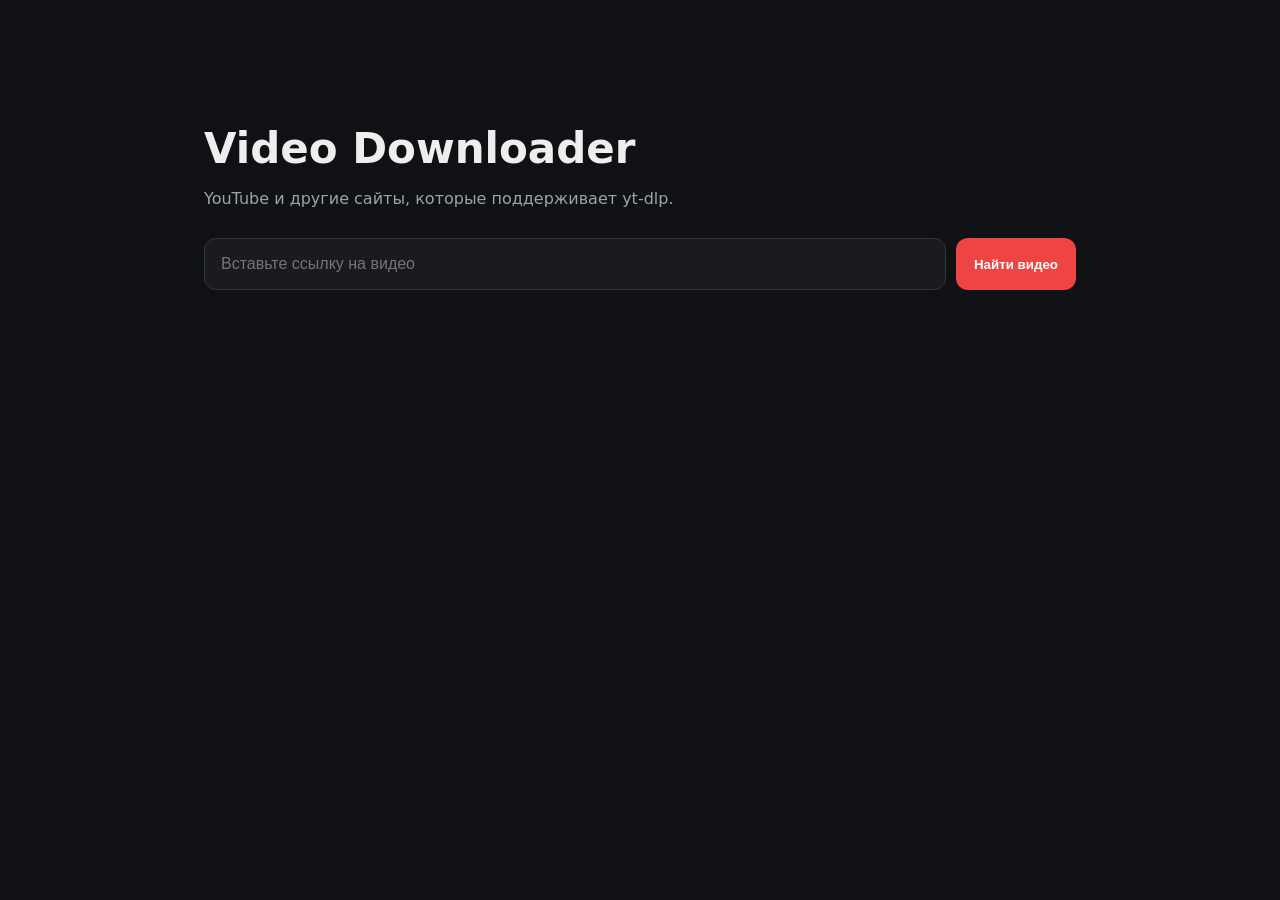
==== static/index.html @ 12776b77 "change model" ====
<!doctype html>
<html lang="ru">
<head>
<meta charset="utf-8"><meta name="viewport" content="width=device-width,initial-scale=1">
<title>Video Downloader</title><link rel="stylesheet" href="/static/style.css">
</head>
<body>
<main>
  <h1>Video Downloader</h1>
  <p class="muted">YouTube и другие сайты, которые поддерживает yt-dlp.</p>
  <div class="row"><input id="url" placeholder="Вставьте ссылку на видео"><button id="go">Найти видео</button></div>
  <section id="card" class="hidden">
    <img id="thumb"><div class="info"><h2 id="title"></h2><p id="stage"></p>
    <div class="bar"><i id="bar"></i></div><div id="formats"></div><a id="download" class="button hidden">Скачать готовый файл</a>
    <pre id="error"></pre></div>
  </section>
</main><script src="/static/app.js"></script>
</body></html>
---- static/style.css ----
*{box-sizing:border-box}body{margin:0;background:#101114;color:#eee;font-family:system-ui,Arial}
main{max-width:920px;margin:8vh auto;padding:24px}h1{font-size:42px;margin-bottom:5px}.muted{color:#9ca3af}
.row{display:flex;gap:10px;margin:30px 0}input{flex:1;padding:16px;border-radius:12px;border:1px solid #34363d;background:#191b20;color:#fff;font-size:16px}
button,.button{border:0;border-radius:12px;padding:14px 18px;background:#ef4444;color:#fff;font-weight:700;cursor:pointer;text-decoration:none;display:inline-block}
section{display:flex;gap:20px;background:#191b20;border:1px solid #30323a;border-radius:18px;padding:20px}
img{width:280px;max-height:180px;object-fit:cover;border-radius:12px;background:#222}.info{flex:1}.hidden{display:none!important}
.bar{height:10px;background:#30323a;border-radius:10px;overflow:hidden;margin:14px 0}.bar i{display:block;height:100%;width:0;background:#ef4444}
.format{margin:7px 7px 7px 0;background:#2a2d34}pre{white-space:pre-wrap;color:#fca5a5}
@media(max-width:700px){.row,section{flex-direction:column}img{width:100%}}
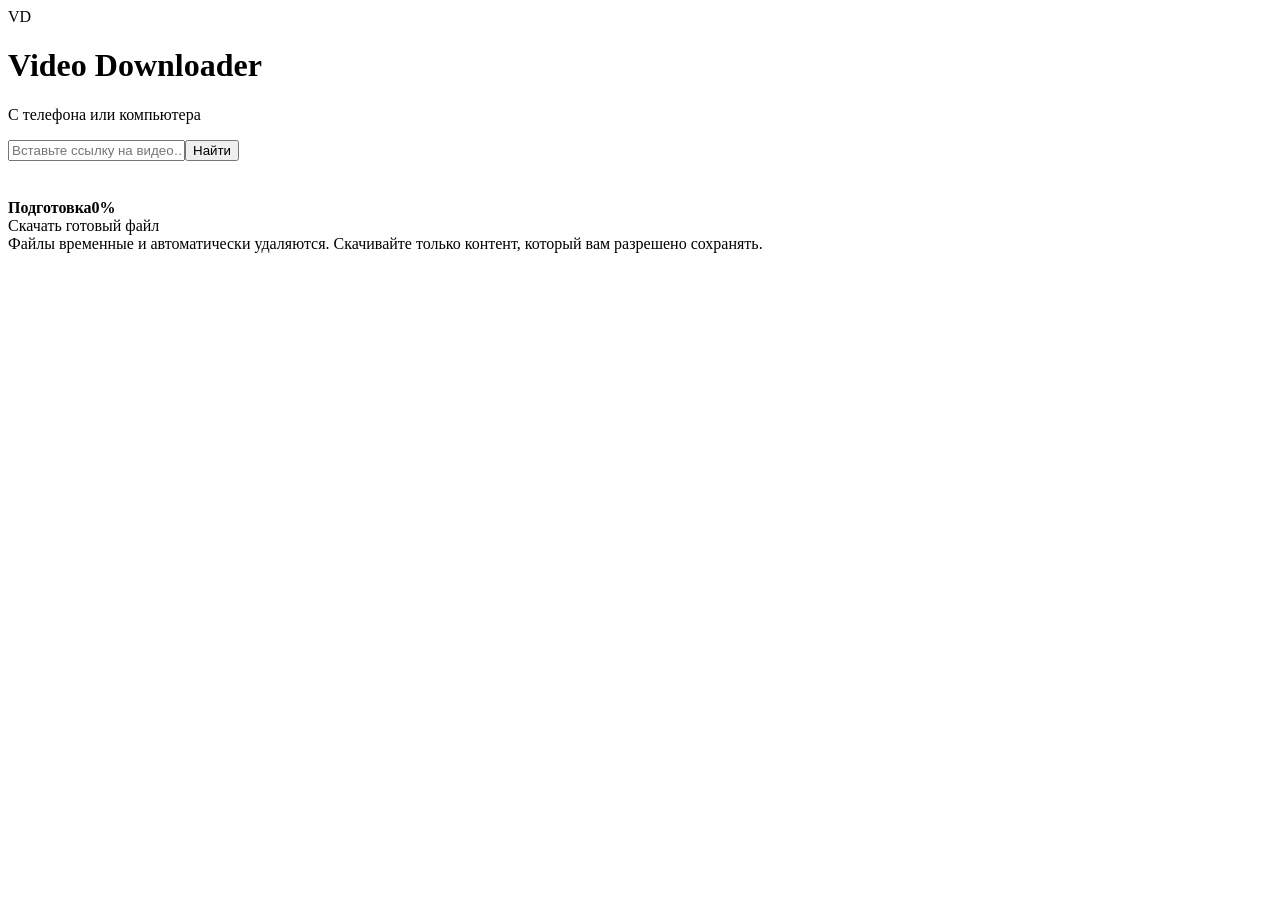
==== commit 7d01112d: "new version" ====
--- a/static/index.html
+++ b/static/index.html
@@ -1,18 +1 @@
-<!doctype html>
-<html lang="ru">
-<head>
-<meta charset="utf-8"><meta name="viewport" content="width=device-width,initial-scale=1">
-<title>Video Downloader</title><link rel="stylesheet" href="/static/style.css">
-</head>
-<body>
-<main>
-  <h1>Video Downloader</h1>
-  <p class="muted">YouTube и другие сайты, которые поддерживает yt-dlp.</p>
-  <div class="row"><input id="url" placeholder="Вставьте ссылку на видео"><button id="go">Найти видео</button></div>
-  <section id="card" class="hidden">
-    <img id="thumb"><div class="info"><h2 id="title"></h2><p id="stage"></p>
-    <div class="bar"><i id="bar"></i></div><div id="formats"></div><a id="download" class="button hidden">Скачать готовый файл</a>
-    <pre id="error"></pre></div>
-  </section>
-</main><script src="/static/app.js"></script>
-</body></html>
+<!doctype html><html lang="ru"><head><meta charset="utf-8"><meta name="viewport" content="width=device-width,initial-scale=1"><title>Video Downloader</title><link rel="stylesheet" href="/style.css"></head><body><main><header><div class="logo">VD</div><div><h1>Video Downloader</h1><p>С телефона или компьютера</p></div></header><section class="search"><input id="url" placeholder="Вставьте ссылку на видео…"><button id="find">Найти</button></section><div id="msg"></div><section id="card" class="card hidden"><img id="thumb"><div class="meta"><span id="source"></span><h2 id="title"></h2><div id="qualities"></div></div></section><section id="progress" class="card hidden"><div class="row"><b id="stage">Подготовка</b><b id="pct">0%</b></div><div class="bar"><i id="bar"></i></div><a id="download" class="download hidden">Скачать готовый файл</a></section><footer>Файлы временные и автоматически удаляются. Скачивайте только контент, который вам разрешено сохранять.</footer></main><script src="/app.js"></script></body></html>
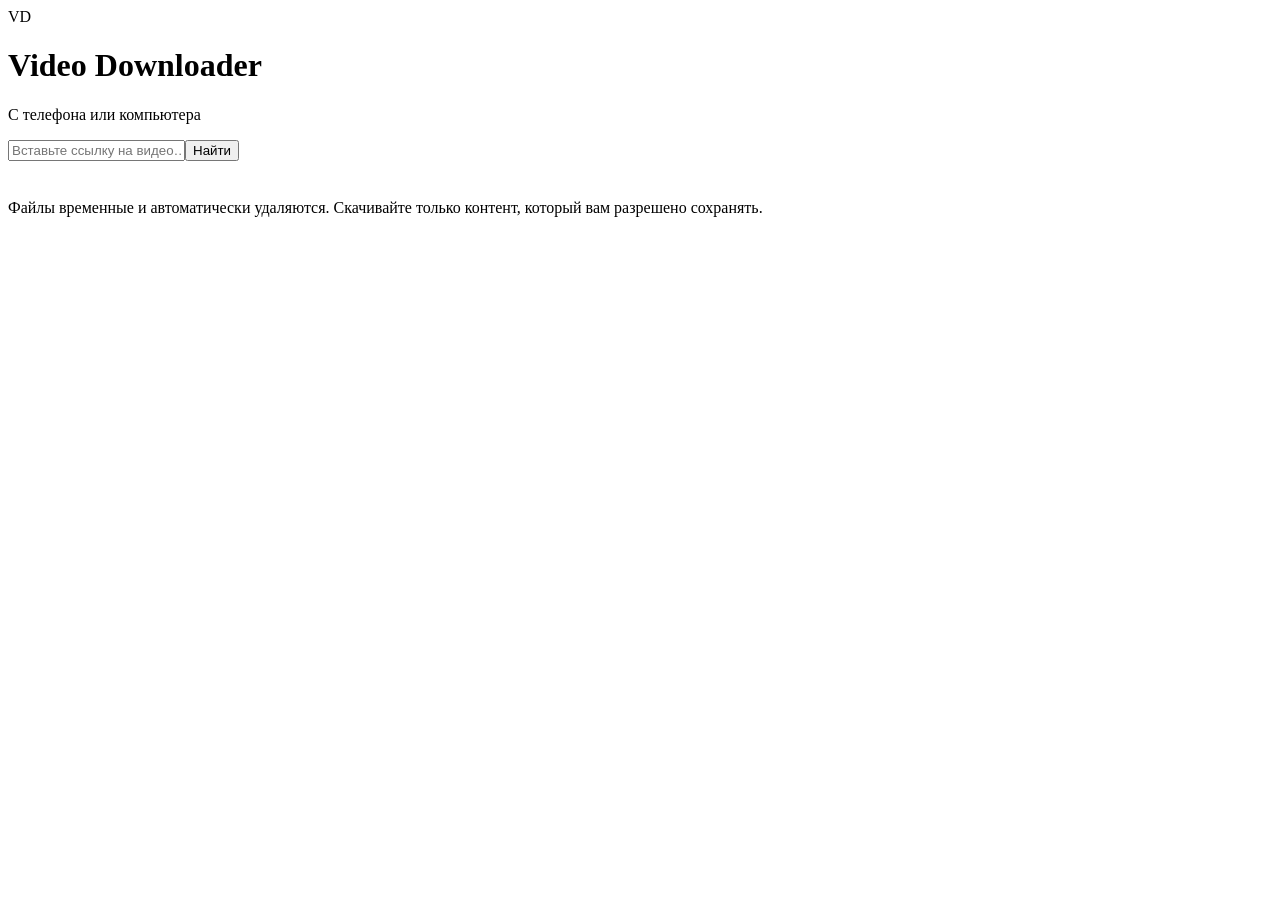
==== commit 066cb9e8: "Remove obsolete server preparation progress UI" ====
--- a/static/index.html
+++ b/static/index.html
@@ -1 +1 @@
-<!doctype html><html lang="ru"><head><meta charset="utf-8"><meta name="viewport" content="width=device-width,initial-scale=1"><title>Video Downloader</title><link rel="stylesheet" href="/style.css"></head><body><main><header><div class="logo">VD</div><div><h1>Video Downloader</h1><p>С телефона или компьютера</p></div></header><section class="search"><input id="url" placeholder="Вставьте ссылку на видео…"><button id="find">Найти</button></section><div id="msg"></div><section id="card" class="card hidden"><img id="thumb"><div class="meta"><span id="source"></span><h2 id="title"></h2><div id="qualities"></div></div></section><section id="progress" class="card hidden"><div class="row"><b id="stage">Подготовка</b><b id="pct">0%</b></div><div class="bar"><i id="bar"></i></div><a id="download" class="download hidden">Скачать готовый файл</a></section><footer>Файлы временные и автоматически удаляются. Скачивайте только контент, который вам разрешено сохранять.</footer></main><script src="/app.js"></script></body></html>+<!doctype html><html lang="ru"><head><meta charset="utf-8"><meta name="viewport" content="width=device-width,initial-scale=1"><title>Video Downloader</title><link rel="stylesheet" href="/style.css"></head><body><main><header><div class="logo">VD</div><div><h1>Video Downloader</h1><p>С телефона или компьютера</p></div></header><section class="search"><input id="url" placeholder="Вставьте ссылку на видео…"><button id="find">Найти</button></section><div id="msg"></div><section id="card" class="card hidden"><img id="thumb"><div class="meta"><span id="source"></span><h2 id="title"></h2><div id="qualities"></div></div></section><footer>Файлы временные и автоматически удаляются. Скачивайте только контент, который вам разрешено сохранять.</footer></main><script src="/app.js"></script></body></html>
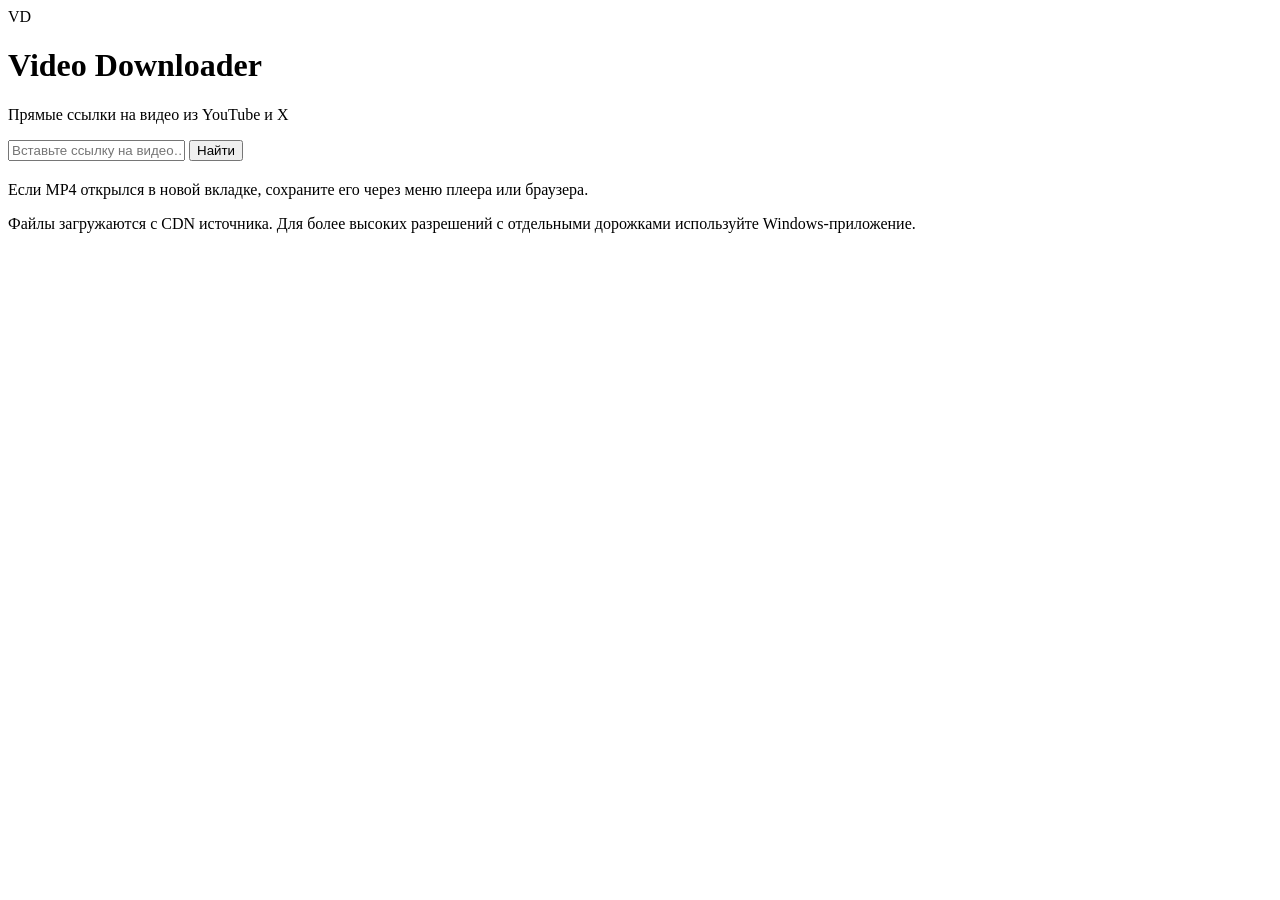
==== commit 67fc3eda: "Deliver browser downloads directly from video CDNs" ====
--- a/static/index.html
+++ b/static/index.html
@@ -1 +1,32 @@
-<!doctype html><html lang="ru"><head><meta charset="utf-8"><meta name="viewport" content="width=device-width,initial-scale=1"><title>Video Downloader</title><link rel="stylesheet" href="/style.css"></head><body><main><header><div class="logo">VD</div><div><h1>Video Downloader</h1><p>С телефона или компьютера</p></div></header><section class="search"><input id="url" placeholder="Вставьте ссылку на видео…"><button id="find">Найти</button></section><div id="msg"></div><section id="card" class="card hidden"><img id="thumb"><div class="meta"><span id="source"></span><h2 id="title"></h2><div id="qualities"></div></div></section><footer>Файлы временные и автоматически удаляются. Скачивайте только контент, который вам разрешено сохранять.</footer></main><script src="/app.js"></script></body></html>+<!doctype html>
+<html lang="ru">
+<head>
+    <meta charset="utf-8">
+    <meta name="viewport" content="width=device-width, initial-scale=1">
+    <title>Video Downloader</title>
+    <link rel="stylesheet" href="/style.css">
+</head>
+<body>
+    <main>
+        <header>
+            <div class="logo">VD</div>
+            <div><h1>Video Downloader</h1><p>Прямые ссылки на видео из YouTube и X</p></div>
+        </header>
+        <form id="search" class="search">
+            <input id="url" type="url" required aria-label="Ссылка на видео" placeholder="Вставьте ссылку на видео…">
+            <button id="find">Найти</button>
+        </form>
+        <div id="msg" role="status"></div>
+        <section id="card" class="card hidden">
+            <div class="meta">
+                <span id="source"></span>
+                <h2 id="title"></h2>
+                <div id="qualities"></div>
+                <p>Если MP4 открылся в новой вкладке, сохраните его через меню плеера или браузера.</p>
+            </div>
+        </section>
+        <footer>Файлы загружаются с CDN источника. Для более высоких разрешений с отдельными дорожками используйте Windows-приложение.</footer>
+    </main>
+    <script src="/app.js?v=direct"></script>
+</body>
+</html>
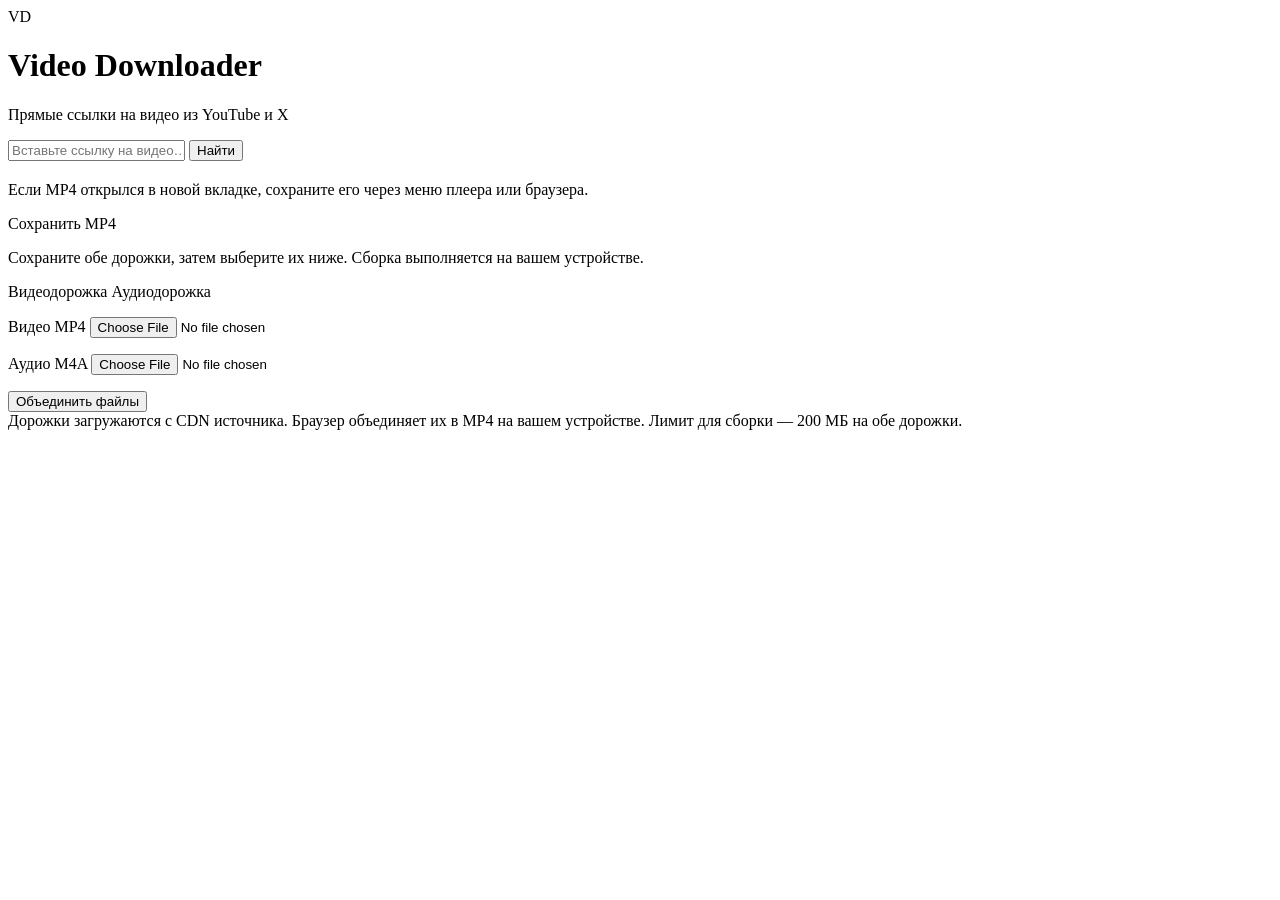
==== commit fa725820: "Merge direct YouTube HD tracks in the browser" ====
--- a/static/index.html
+++ b/static/index.html
@@ -23,10 +23,22 @@
                 <h2 id="title"></h2>
                 <div id="qualities"></div>
                 <p>Если MP4 открылся в новой вкладке, сохраните его через меню плеера или браузера.</p>
+                <section id="merge-panel" class="hidden" aria-label="Сборка MP4">
+                    <p id="merge-status" role="status"></p>
+                    <a id="save-mp4" class="download hidden">Сохранить MP4</a>
+                    <div id="merge-manual" class="hidden">
+                        <p>Сохраните обе дорожки, затем выберите их ниже. Сборка выполняется на вашем устройстве.</p>
+                        <a id="video-track" target="_blank" rel="noopener noreferrer">Видеодорожка</a>
+                        <a id="audio-track" target="_blank" rel="noopener noreferrer">Аудиодорожка</a>
+                        <p><label>Видео MP4 <input id="video-file" type="file" accept=".mp4,video/mp4"></label></p>
+                        <p><label>Аудио M4A <input id="audio-file" type="file" accept=".m4a,.mp4,audio/mp4"></label></p>
+                        <button id="merge-files" class="download" type="button">Объединить файлы</button>
+                    </div>
+                </section>
             </div>
         </section>
-        <footer>Файлы загружаются с CDN источника. Для более высоких разрешений с отдельными дорожками используйте Windows-приложение.</footer>
+        <footer>Дорожки загружаются с CDN источника. Браузер объединяет их в MP4 на вашем устройстве. Лимит для сборки — 200 МБ на обе дорожки.</footer>
     </main>
-    <script src="/app.js?v=direct"></script>
+    <script type="module" src="/app.js?v=hd"></script>
 </body>
 </html>
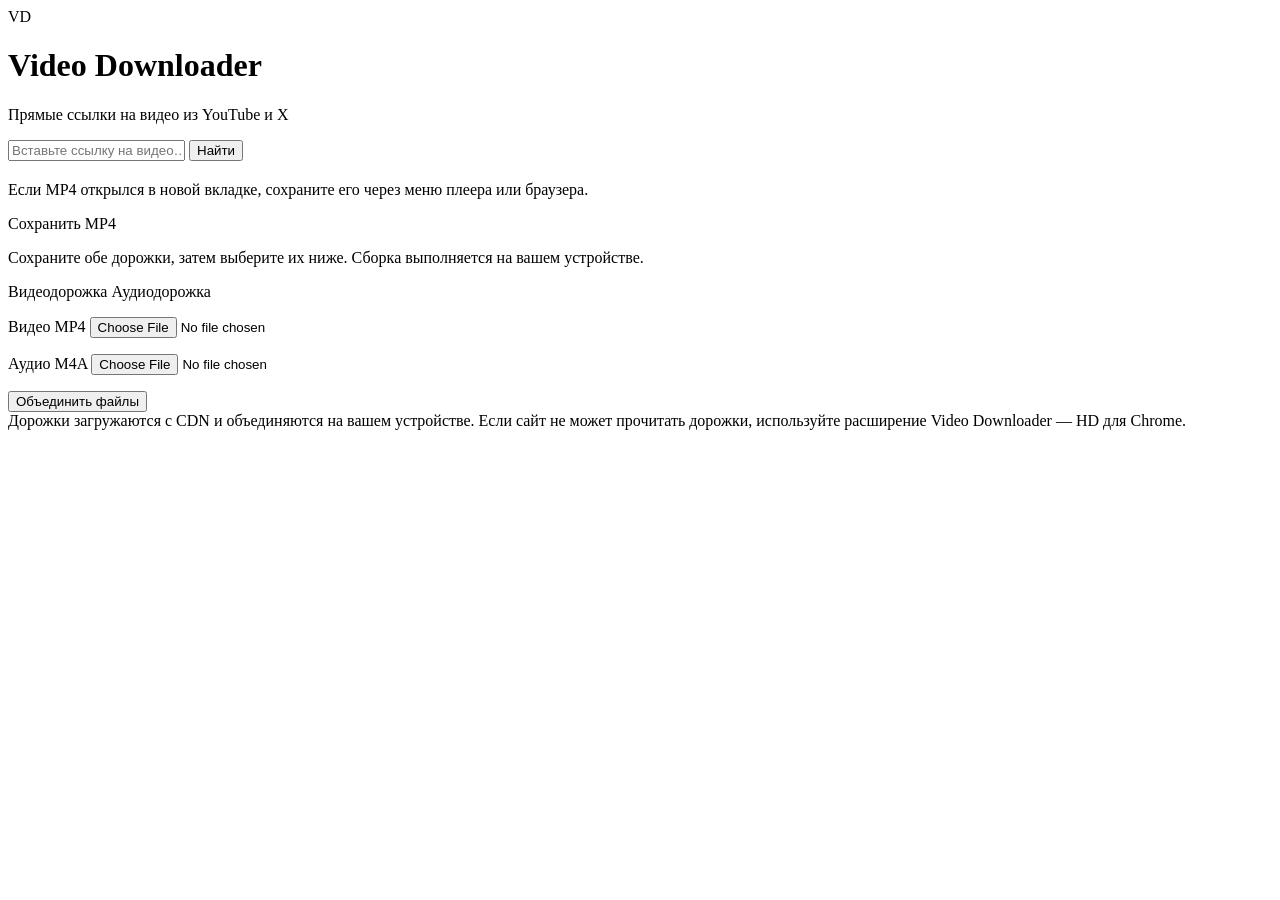
==== commit 7c442888: "Stream HD MP4 to disk with a Chrome download companion" ====
--- a/static/index.html
+++ b/static/index.html
@@ -37,8 +37,8 @@
                 </section>
             </div>
         </section>
-        <footer>Дорожки загружаются с CDN источника. Браузер объединяет их в MP4 на вашем устройстве. Лимит для сборки — 200 МБ на обе дорожки.</footer>
+        <footer>Дорожки загружаются с CDN и объединяются на вашем устройстве. Если сайт не может прочитать дорожки, используйте расширение Video Downloader — HD для Chrome.</footer>
     </main>
-    <script type="module" src="/app.js?v=hd"></script>
+    <script type="module" src="/app.js?v=stream"></script>
 </body>
 </html>
